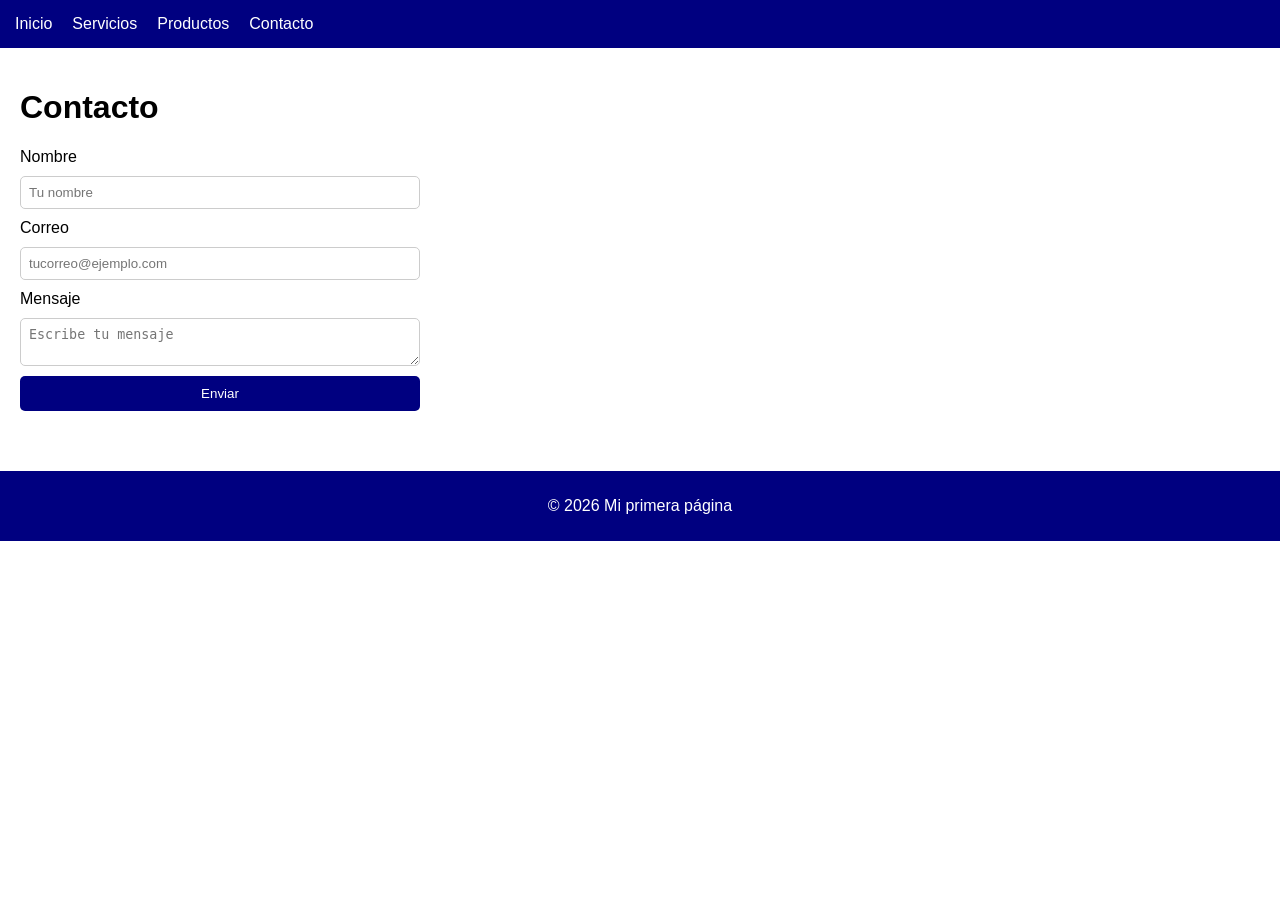
==== contacto.html @ d069da15 "Primera version de mi pagina" ====
<!DOCTYPE html>
<html lang="en">
<head>
    <meta charset="UTF-8">
    <meta name="viewport" content="width=device-width, initial-scale=1.0">
    <title>Contacto</title>
    <link rel="stylesheet" href="estilos.css">
</head>
<body>
    <div class="menu">
        <button class="boton-menu" aria-label="Abrir menú">☰</button>
        <div class="menu-enlaces">
            <a href="index.html">Inicio</a>
            <a href="servicios.html">Servicios</a>
            <a href="productos.html">Productos</a>
            <a href="contacto.html">Contacto</a>
        </div>
    </div>
    <div class="contenido">
        <h1>Contacto</h1>
        <form class="formulario">
            <label>Nombre</label>
            <input type="text" placeholder="Tu nombre">

            <label>Correo</label>
            <input type="email" placeholder="tucorreo@ejemplo.com">

            <label>Mensaje</label>
            <textarea placeholder="Escribe tu mensaje"></textarea>

            <button type="submit">Enviar</button>
        </form>
    </div>
    <div class="pie">
        <p>© 2026 Mi primera página</p>
    </div>
    <script src="script.js"></script>
</body>
</html>
---- estilos.css ----
body {
    margin: 0;
    font-family: Arial, sans-serif;
}
.menu {
    display: flex;
    gap: 20px;
    background-color: navy;
    padding: 15px;
}
.menu a {
    color: white;
    text-decoration: none;
}
.menu a:hover {
    color: gold;
}
.menu-enlaces {
    display: flex;
    gap: 20px;
}
.boton-menu {
    display: none;
    background: none;
    border: none;
    color: white;
    font-size: 1.8rem;
    cursor: pointer;
}
.contenido {
    padding: 20px;
}
.formulario {
    display: flex;
    flex-direction: column;
    gap: 10px;
    max-width: 400px;
}
.formulario input,
.formulario textarea {
    padding: 8px;
    border: 1px solid #ccc;
    border-radius: 5px;
}
.formulario button {
    background-color: navy;
    color: white;
    padding: 10px;
    border: none;
    border-radius: 5px;
    cursor: pointer;
}
.formulario button:hover {
    background-color: gold;
    color: navy;
}
 .tarjetas {
    display: flex;
    flex-wrap: wrap;
    gap: 20px;
}
.tarjeta {
    flex: 1;
    min-width: 200px;
    padding: 20px;
    border: 1px solid #ddd;
    border-radius: 10px;
    box-shadow: 0 2px 6px rgba(0, 0, 0, 0.1);
}
.tarjeta:hover {
    border-color: navy;
}
.galeria {
    display: grid;
    grid-template-columns: repeat(auto-fill, minmax(250px, 1fr));
    gap: 20px;
}
.producto {
    border: 1px solid #ddd;
    border-radius: 10px;
    box-shadow: 0 2px 6px rgba(0, 0, 0, 0.1);
    overflow: hidden;
    text-align: center;
    padding-bottom: 20px;
}
.producto:hover {
    border-color: navy;
}
.producto img {
    width: 100%;
    height: 220px;
    object-fit: cover;
    display: block;
}
.producto h3 {
    margin: 15px 10px 5px;
}
.precio {
    color: navy;
    font-size: 1.2rem;
    font-weight: bold;
    margin: 0 0 15px;
}
.boton-agregar {
    background-color: navy;
    color: white;
    padding: 10px 25px;
    border: none;
    border-radius: 5px;
    cursor: pointer;
}
.boton-agregar:hover {
    background-color: gold;
    color: navy;
}
.hero {
    background-color: navy;
    color: white;
    text-align: center;
    padding: 80px 20px;
    min-height: 50vh;
    display: flex;
    flex-direction: column;
    justify-content: center;
    align-items: center;
}
.hero h1 {
    font-size: 3rem;
    margin: 0 0 15px;
    color: gold;
}
.hero p {
    font-size: 1.25rem;
    max-width: 600px;
    margin: 0 0 30px;
}
.boton-hero {
    display: inline-block;
    background-color: gold;
    color: navy;
    padding: 12px 30px;
    border-radius: 5px;
    text-decoration: none;
    font-weight: bold;
    transition: background-color 0.3s, color 0.3s;
}
.boton-hero:hover {
    background-color: white;
    color: navy;
}
.pie {
    background-color: navy;
    color: white;
    text-align: center;
    padding: 10px;
    margin-top: 40px;
}
@media (max-width: 599px) {
    .menu {
        flex-direction: column;
        align-items: center;
        gap: 10px;
    }
    .boton-menu {
        display: block;
    }
    .menu-enlaces {
        display: none;
        flex-direction: column;
        align-items: center;
        gap: 10px;
    }
    .menu-enlaces.abierto {
        display: flex;
    }
    .hero {
        padding: 50px 15px;
    }
    .hero h1 {
        font-size: 2rem;
    }
    .hero p {
        font-size: 1rem;
    }
    .tarjetas {
        flex-direction: column;
    }
    .tarjeta {
        min-width: 0;
    }
}
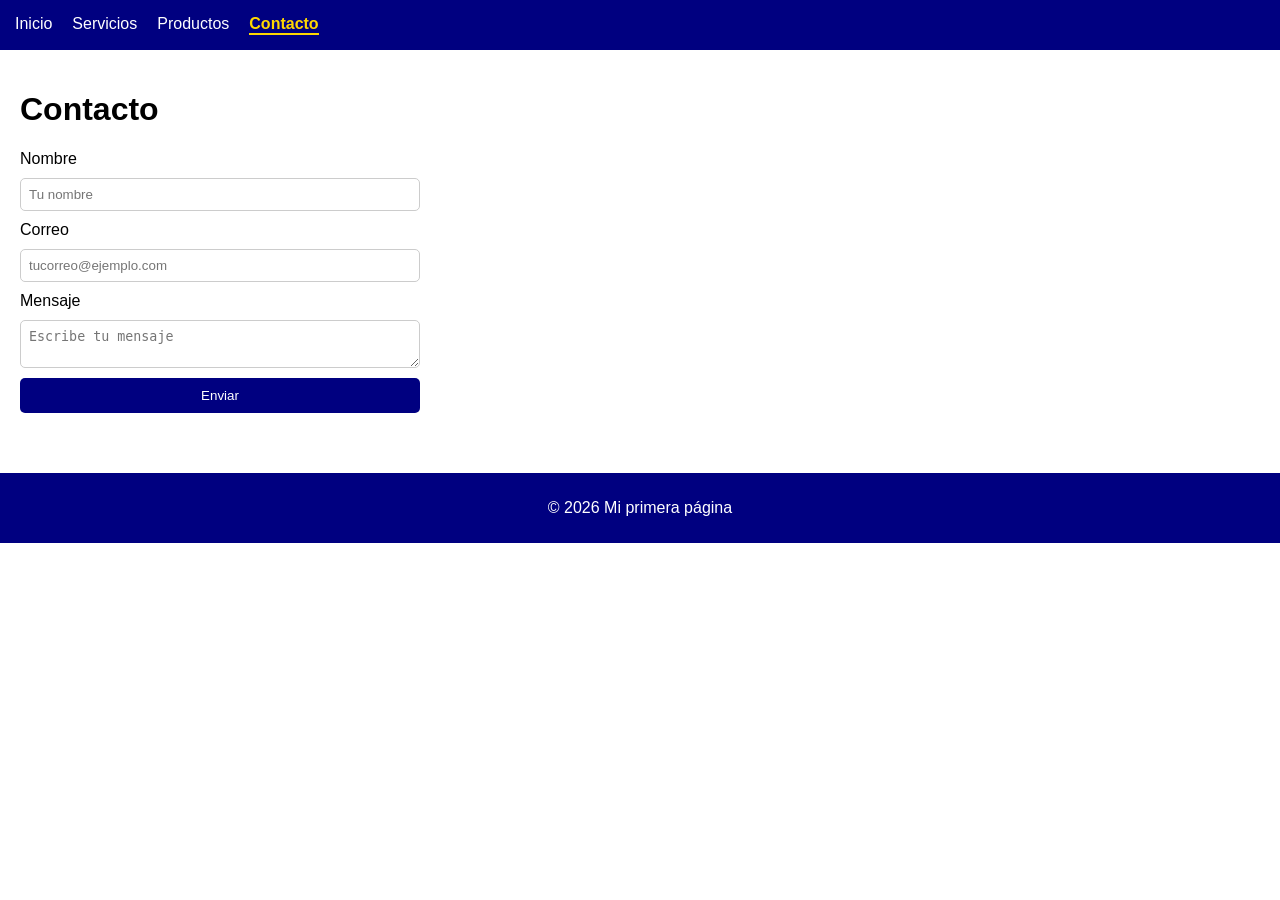
==== commit a2c8ff7b: "Terminar pasos 1-4: idioma, menu activo, formulario y avisos - lang="es" en todas las paginas - El m" ====
--- a/contacto.html
+++ b/contacto.html
@@ -1,5 +1,5 @@
 <!DOCTYPE html>
-<html lang="en">
+<html lang="es">
 <head>
     <meta charset="UTF-8">
     <meta name="viewport" content="width=device-width, initial-scale=1.0">
@@ -13,23 +13,28 @@
             <a href="index.html">Inicio</a>
             <a href="servicios.html">Servicios</a>
             <a href="productos.html">Productos</a>
-            <a href="contacto.html">Contacto</a>
+            <a href="contacto.html" class="activo" aria-current="page">Contacto</a>
         </div>
     </div>
     <div class="contenido">
         <h1>Contacto</h1>
         <form class="formulario">
-            <label>Nombre</label>
-            <input type="text" placeholder="Tu nombre">
+            <label for="nombre">Nombre</label>
+            <input type="text" id="nombre" placeholder="Tu nombre" required>
 
-            <label>Correo</label>
-            <input type="email" placeholder="tucorreo@ejemplo.com">
+            <label for="correo">Correo</label>
+            <input type="email" id="correo" placeholder="tucorreo@ejemplo.com" required>
 
-            <label>Mensaje</label>
-            <textarea placeholder="Escribe tu mensaje"></textarea>
+            <label for="mensaje">Mensaje</label>
+            <textarea id="mensaje" placeholder="Escribe tu mensaje" required></textarea>
 
             <button type="submit">Enviar</button>
         </form>
+        <div class="gracias" hidden>
+            <h2>¡Gracias, <span id="gracias-nombre"></span>!</h2>
+            <p>Recibimos tu mensaje.</p>
+            <p class="nota">(Este es un sitio de práctica: el mensaje no se envía a ningún lado.)</p>
+        </div>
     </div>
     <div class="pie">
         <p>© 2026 Mi primera página</p>
--- a/estilos.css
+++ b/estilos.css
@@ -14,6 +14,11 @@
 }
 .menu a:hover {
     color: gold;
+}
+.menu a.activo {
+    color: gold;
+    font-weight: bold;
+    border-bottom: 2px solid gold;
 }
 .menu-enlaces {
     display: flex;
@@ -189,3 +194,38 @@
         min-width: 0;
     }
 }
+.formulario[hidden] {
+    display: none;
+}
+.gracias {
+    max-width: 400px;
+    padding: 20px;
+    border: 2px solid gold;
+    border-radius: 10px;
+}
+.gracias h2 {
+    color: navy;
+    margin-top: 0;
+}
+.gracias .nota {
+    color: #666;
+    font-size: 0.9rem;
+}
+.aviso {
+    position: fixed;
+    bottom: 20px;
+    left: 50%;
+    transform: translateX(-50%) translateY(20px);
+    background-color: navy;
+    color: white;
+    border: 2px solid gold;
+    padding: 12px 20px;
+    border-radius: 5px;
+    opacity: 0;
+    pointer-events: none;
+    transition: opacity 0.3s, transform 0.3s;
+}
+.aviso.visible {
+    opacity: 1;
+    transform: translateX(-50%) translateY(0);
+}
